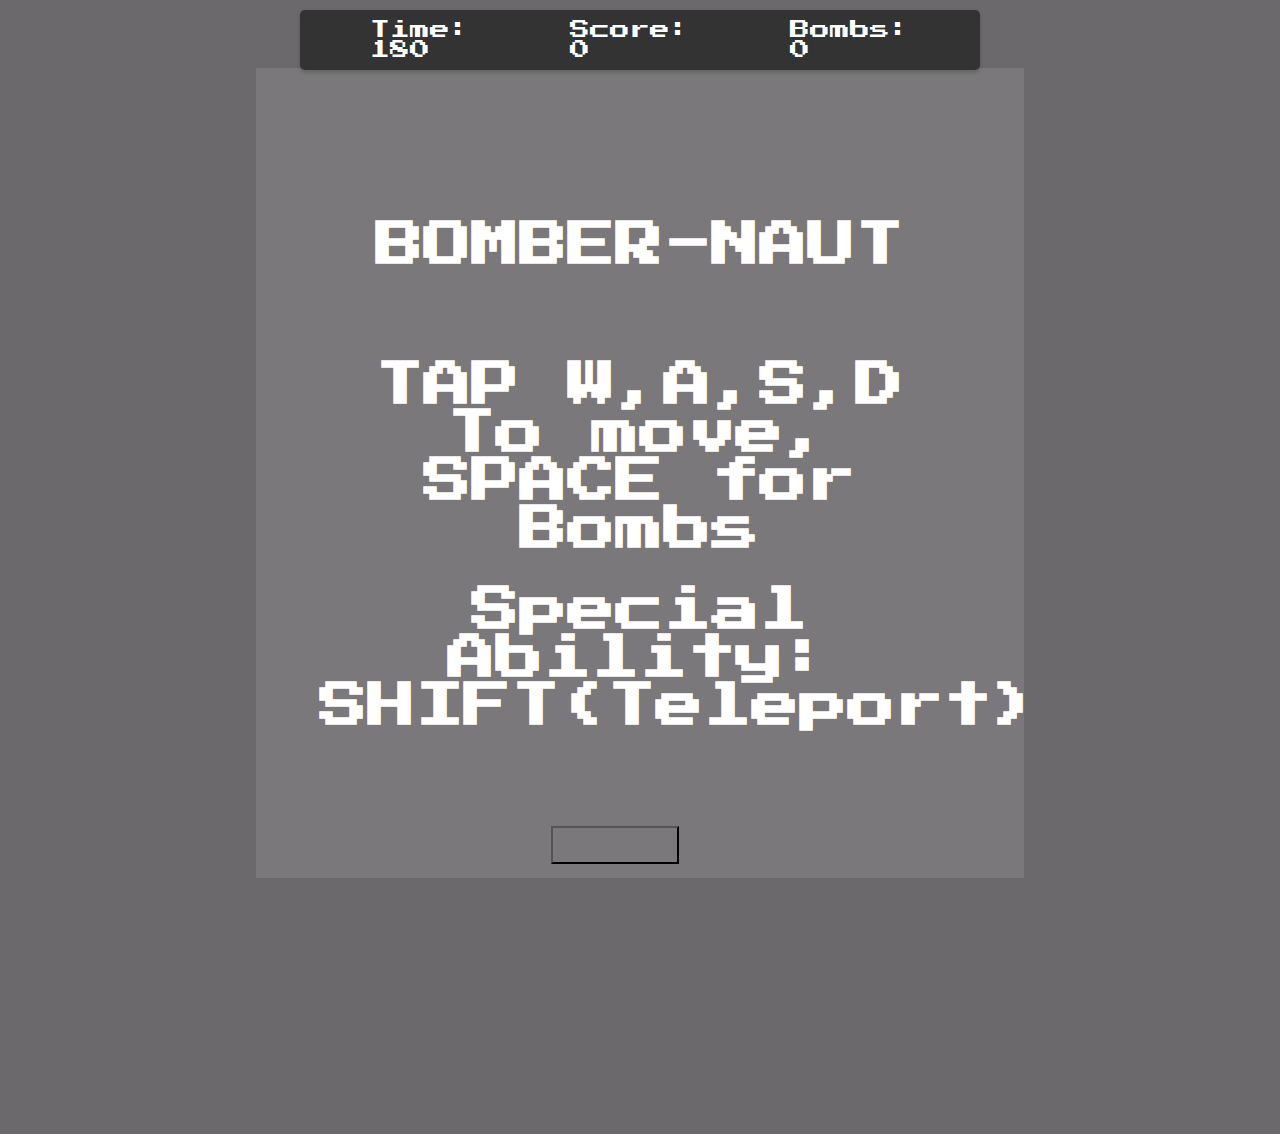
==== index.html @ d126e9cf "cambios" ====
<!DOCTYPE html>
<html lang="en">
    <head>
        <meta charset="UTF-8">
        <meta name="viewport" content="width=device-width, initial-scale=1.0">
        <title>Bomberman</title>
        <link rel="stylesheet" href="styles.css">
        <link href="https://fonts.googleapis.com/css2?family=Press+Start+2P&display=swap" rel="stylesheet">
    </head>
    <body>
        
        <!-- PANTALLAS DE JUEGO-->
        <div id="startMenu" class="menu">
            <h1>BOMBER-NAUT</h1>
            <br>
            <h1>TAP W,A,S,D To move, SPACE for Bombs</h1>
            <h1>Special Ability:  SHIFT(Teleport)</h1> 
            <button id="startSinglePlayer"></button>
        </div>
        
        <div id="loseScreen" class="fullScreenMenu" style="display: none;">
            <h1>¡Perdiste!</h1>
            <p>Tu personaje ha muerto.</p>
            <button id="retryButtonLose">Volver al menú</button>
        </div>
        
        <div id="winScreen" class="fullScreenMenu" style="display: none;">
            <h1>¡Ganaste!</h1>
            <p>¡Felicidades, completaste el nivel!</p>
            <button id="retryButtonWin">Jugar de nuevo</button>
        </div>
        

        <!--TablaPuntaje-->
        <div id="scoreboard">
            <span id="timer">Time: 180</span>
            <span id="score">Score: 0</span>
            <span id="bombsUsed">Bombs: 0</span>
        </div>
        
        <!--video-->
        <video autoplay muted loop id="backgroundVideo">
            <source src="../backgroundMOVING/SB2.mp4" type="video/mp4">
        </video>
        
        <!--JUEGO-->
        <canvas id="escenario" width="544" height="416"></canvas>
        
        <script>
            const my_canvas = document.getElementById('escenario');
            const ctx = my_canvas.getContext('2d');
            ctx.imageSmoothingEnabled = false;
            
            //SCORE
            let score = 0;
            let bombsUsed = 0;

            //SONGS
            const stageSong = new Audio("../OST/stageSong.mp3");
            const lose = new Audio("../OST/LOSE.mp3");
            const win = new Audio("../OST/win.mp3");
            const Explosion = new Audio("../OST/Explosion.mp3");
            const ouch = new Audio("../OST/ouch.mp3");
            const tp = new Audio("../OST/tp.mp3");

            //PLAYERSETTINGS
            const blockSize = 32;
            const movementSpeed = 4;
            let bombs = [];

            //PAREDES
            const Muro = new Image();
            Muro.src = "/sprites/block_undestroyable.png";
            const MuroDestructible = new Image();
            MuroDestructible.src = "/sprites/block_destroyable.png";

            // SPRITE Bomberman
            const sprite = new Image();
            sprite.src = "/sprites/NeoEarlyBomberman.gif";
            const spriteWidth = blockSize;
            const spriteHeight = blockSize;
            let currentFrame = 0;
            let totalFrames = 1;
            let frameRow = 2;
            let frameCounter = 0;
            const frameDelay = 10;

            // SPRITE BOMBA
            const bombaSprite = new Image();
            bombaSprite.src = "/sprites/bomb.png";
            const bombaFrames = 4;
            let bombaCurrentFrame = 0;
            let bombaFrameDelay = 10;
            let bombaFrameCounter = 0;

            // SPRITE BOMBA EXPLOSION
            const explotionSprite = new Image();
            explotionSprite.src = "/sprites/explosionesSprite.png";
            const explotionSpriteFrames = 6;
            let explotionSpriteCurrentFrame = 0;
            let explotionSpriteFrameDelay = 10;
            let explotionSpriteFrameCounter = 0;



            const map = [
                [1, 1, 1, 1, 1, 1, 1, 1, 1, 1, 1, 1, 1, 1, 1, 1, 1],
                [1, 0, 0, 2, 2, 0, 2, 0, 2, 2, 2, 2, 0, 2, 0, 0, 1],
                [1, 0, 1, 2, 1, 2, 1, 2, 1, 2, 1, 2, 1, 2, 1, 0, 1],
                [1, 0, 2, 0, 2, 2, 2, 2, 2, 2, 2, 2, 2, 2, 2, 0, 1],
                [1, 2, 1, 2, 1, 2, 1, 2, 1, 0, 1, 2, 1, 2, 1, 2, 1],
                [1, 2, 2, 2, 2, 2, 2, 2, 2, 2, 2, 2, 2, 2, 2, 2, 1],
                [1, 2, 1, 2, 1, 0, 1, 2, 1, 2, 1, 2, 1, 2, 1, 2, 1],
                [1, 2, 2, 2, 2, 2, 2, 2, 2, 2, 2, 2, 2, 2, 2, 2, 1],
                [1, 2, 1, 2, 1, 2, 1, 2, 1, 2, 1, 0, 1, 2, 1, 2, 1],
                [1, 0, 2, 2, 2, 2, 2, 0, 2, 2, 2, 2, 2, 2, 2, 0, 1],
                [1, 0, 1, 2, 1, 2, 1, 2, 1, 2, 1, 2, 1, 2, 1, 0, 1],
                [1, 0, 0, 2, 2, 2, 2, 2, 2, 2, 2, 2, 2, 2, 0, 0, 1],
                [1, 1, 1, 1, 1, 1, 1, 1, 1, 1, 1, 1, 1, 1, 1, 1, 1]
            ];

            /*const map = [
                [1, 1, 1, 1, 1, 1, 1, 1, 1, 1, 1, 1, 1, 1, 1, 1, 1],
                [1, 0, 0, 0, 0, 0, 0, 0, 0, 0, 0, 0, 0, 0, 0, 0, 1],
                [1, 0, 1, 0, 1, 0, 1, 0, 1, 0, 1, 0, 1, 0, 1, 0, 1],
                [1, 0, 0, 0, 0, 0, 0, 0, 0, 0, 0, 0, 0, 0, 0, 0, 1],
                [1, 0, 1, 0, 1, 0, 1, 0, 1, 0, 1, 0, 1, 0, 1, 0, 1],
                [1, 0, 0, 0, 0, 0, 0, 0, 0, 0, 0, 0, 0, 0, 0, 0, 1],
                [1, 0, 1, 0, 1, 0, 1, 0, 1, 0, 1, 0, 1, 0, 1, 0, 1],
                [1, 0, 0, 0, 0, 0, 0, 0, 0, 0, 0, 0, 0, 0, 0, 0, 1],
                [1, 0, 1, 0, 1, 0, 1, 0, 1, 0, 1, 0, 1, 0, 1, 0, 1],
                [1, 0, 0, 0, 0, 0, 0, 0, 0, 0, 0, 0, 0, 0, 0, 0, 1],
                [1, 0, 1, 2, 1, 0, 1, 0, 1, 0, 1, 0, 1, 0, 1, 0, 1],
                [1, 0, 0, 0, 0, 0, 0, 0, 0, 0, 0, 0, 0, 0, 0, 0, 1],
                [1, 1, 1, 1, 1, 1, 1, 1, 1, 1, 1, 1, 1, 1, 1, 1, 1]
            ];*/

            const startButton = document.getElementById('startSinglePlayer');
            startButton.addEventListener('click', startGame);

            let timerInterval;
            let timeRemaining = 180;
            const timerElement = document.getElementById('timer');


            function updateTimer() {
            if (timeRemaining > 0) {
                timeRemaining--;
                timerElement.textContent = `Time: ${timeRemaining}`;
            } else {
                clearInterval(timerInterval);
                endGame(false);
            }
        }


            function updateFrame() {
                frameCounter++;
                if (frameCounter >= frameDelay) {
                    currentFrame = (currentFrame + 1) % totalFrames;
                    frameCounter = 0;
                }
            }

            function updateBombaFrame() {
                bombaFrameCounter++;
                if (bombaFrameCounter >= bombaFrameDelay) {
                    bombaCurrentFrame = (bombaCurrentFrame + 1) % bombaFrames;
                    bombaFrameCounter = 0;
                }
            }

            function updateExplotionFrame() {
                explotionSpriteFrameCounter++;
                if (explotionSpriteFrameCounter >= explotionSpriteFrameDelay) {
                    explotionSpriteCurrentFrame = (explotionSpriteCurrentFrame + 1) % explotionSpriteFrames;
                    explotionSpriteFrameCounter = 0;
                }
            }
            

            class Character {
                constructor(gridX, gridY, width, height) {
                    this.gridX = gridX;
                    this.gridY = gridY;
                    this.width = width;
                    this.height = height;
                    this.x = gridX * blockSize;
                    this.y = gridY * blockSize;
                    this.targetX = this.x;
                    this.targetY = this.y;
                    this.moving = false;
                    this.moveDirection = null;
                    this.isDead = false;
                }
            
                move(dx, dy) {
                    if (this.isDead){
                        return;
                    }
                    else{
                        const newX = this.gridX + dx;
                        const newY = this.gridY + dy;
                
                        if (map[newY] && map[newY][newX] === 0 && !bombs.some(bomb => bomb.gridX === newX && bomb.gridY === newY)) {
                            this.gridX = newX;
                            this.gridY = newY;
                            this.targetX = newX * blockSize;
                            this.targetY = newY * blockSize;
                            this.moving = true;
                            this.moveDirection = dy !== 0 ? (dy > 0 ? 'down' : 'up') : (dx > 0 ? 'right' : 'left');
                        }
                    }
                }

                moveToRandomPosition() {
                    let newX, newY;
            
                    do {
                        newX = Math.floor(Math.random() * map[0].length);
                        newY = Math.floor(Math.random() * map.length);
                    } while (map[newY][newX] !== 0 || bombs.some(bomb => bomb.gridX === newX && bomb.gridY === newY));
            
                    this.gridX = newX;
                    this.gridY = newY;
                    this.targetX = newX * blockSize;
                    this.targetY = newY * blockSize;
                    this.moving = true;
                }
            
                update() {
                    if (this.isDead) return;
            
                    if (this.moving) {
                        const dx = (this.targetX - this.x) / movementSpeed;
                        const dy = (this.targetY - this.y) / movementSpeed;
                        this.x += dx;
                        this.y += dy;
            
                        if (Math.abs(this.targetX - this.x) < Math.abs(dx) && Math.abs(this.targetY - this.y) < Math.abs(dy)) {
                            this.x = this.targetX;
                            this.y = this.targetY;
                            this.moving = false;
                            this.moveDirection = null;
                        }
                    }
            
                    updateFrame();
                }
            
                checkExplosionCollision(explosions) {
                
                    explosions.forEach(exp => {
                        const explosionX = exp.x * blockSize+5;
                        const explosionY = exp.y * blockSize+5;
                
                        if (
                            player.x < explosionX + blockSize-10 &&
                            player.x + this.width > explosionX &&
                            player.y < explosionY + blockSize-10 &&
                            player.y + this.height > explosionY
                        ){
                            this.isDead = true; 
                            ouch.pause();
                            ouch.play(); 
                        }
                    });
                }
                
            }
            
            

            class Bomba {
                constructor(gridX, gridY, radius, delay) {
                    this.gridX = gridX;
                    this.gridY = gridY;
                    this.radius = radius;
                    this.timer = delay;
                    this.exploded = false;
                    this.explosionDuration = 40;
                    this.explosionTimer = this.explosionDuration;
                    this.explosions = [];
                }
            
                update() {
                    if (this.timer > 0) {
                        this.timer--;
                    } else {
                        if (!this.exploded) {
                            this.exploded = true;
                            this.generateExplosions();
                            Explosion.play();
                        } else {
                            this.explosionTimer--;
                            if (this.explosionTimer <= 0) {
                                this.exploded = false;
                            }
                        }
                    }
            
                    if (!this.exploded) {
                        updateBombaFrame();
                    } else {
                        updateExplotionFrame();
                    }
                }
            
                draw() {
                    if (!this.exploded) {
                        ctx.drawImage(
                            bombaSprite,
                            bombaCurrentFrame * blockSize, 0,
                            blockSize, blockSize,
                            this.gridX * blockSize, this.gridY * blockSize,
                            blockSize, blockSize
                        );
                    } else {
                        this.drawExplosions();
                    }
                    setTimeout(() => {
                        // QUEDA PENDIENTE EL FINALIZAR EL JUEGO
                        if (Win()) {
                            endGame(true);
                        }
                    }, 2000);
                }
            
                generateExplosions() {
                    this.explosions = [];

                    // Explosión arriba
                    for (let i = 1; i <= this.radius; i++) {
                        const newY = this.gridY - i;
                        if (map[newY] && map[newY][this.gridX] === 1) {
                            break;
                        } else if (map[newY] && map[newY][this.gridX] === 2) {
                            this.explosions.push({ x: this.gridX, y: newY, direction: 'up' });
                            map[newY][this.gridX] = 0;
                            score += 10
                            break;
                        } else if (map[newY] && map[newY][this.gridX] === 0) {
                            this.explosions.push({ x: this.gridX, y: newY, direction: 'up' });
                        }
                    }
                    
                    // Explosión abajo
                    for (let i = 1; i <= this.radius; i++) {
                        const newY = this.gridY + i;
                        if (map[newY] && map[newY][this.gridX] === 1) {
                            break;
                        } else if (map[newY] && map[newY][this.gridX] === 2) {
                            this.explosions.push({ x: this.gridX, y: newY, direction: 'down' });
                            map[newY][this.gridX] = 0;
                            score += 10
                            break;
                        } else if (map[newY] && map[newY][this.gridX] === 0) {
                            this.explosions.push({ x: this.gridX, y: newY, direction: 'down' });
                        }
                    }
            
                    // Explosión izquierda
                    for (let i = 1; i <= this.radius; i++) {
                        const newX = this.gridX - i;
                        if (map[this.gridY][newX] === 1) {
                            break;
                        } else if (map[this.gridY][newX] === 2) {
                            this.explosions.push({ x: newX, y: this.gridY, direction: 'left' });
                            map[this.gridY][newX] = 0;
                            score += 10
                            break;
                        } else if (map[this.gridY][newX] === 0) {
                            this.explosions.push({ x: newX, y: this.gridY, direction: 'left' });
                        }
                    }
            
                    // Explosión derecha
                    for (let i = 1; i <= this.radius; i++) {
                        const newX = this.gridX + i;
                        if (map[this.gridY][newX] === 1) {
                            break;
                        } else if (map[this.gridY][newX] === 2) {
                            this.explosions.push({ x: newX, y: this.gridY, direction: 'right' });
                            map[this.gridY][newX] = 0;
                            score += 10
                            break;
                        } else if (map[this.gridY][newX] === 0) {
                            this.explosions.push({ x: newX, y: this.gridY, direction: 'right' });
                        }
                    }
                }
            
                drawExplosions() {
                    this.drawExplosion(this.gridX, this.gridY, 'center');
                    this.explosions.forEach(exp => this.drawExplosion(exp.x, exp.y, exp.direction));    
                }
            
                drawExplosion(x, y, direction) {
                    const spriteRow = {
                        'center': 0,
                        'up': 3,
                        'down': 4,
                        'left': 1,
                        'right': 2
                    };
            
                    const row = spriteRow[direction] || 0;
            
                    ctx.drawImage(
                        explotionSprite,
                        explotionSpriteCurrentFrame * blockSize, row * blockSize,
                        blockSize, blockSize,
                        x * blockSize, y * blockSize,
                        blockSize, blockSize
                    );
                    
                }
            }

            const player = new Character(1, 1, blockSize, blockSize);
            const keysPressed = { up: false, down: false, left: false, right: false, space: false, shift: false };

            document.addEventListener("keydown", (e) => {
                //console.log(e.keyCode);
                switch (e.keyCode) {
                    case 87:
                        totalFrames = 7;
                        frameRow = 0;
                        if (!keysPressed.up && !keysPressed.down) { 
                            player.move(0, -1); 
                        }
                        keysPressed.up = true; 
                    break;
                    case 65:
                        totalFrames = 7;
                        frameRow = 3;
                        if (!keysPressed.left && !keysPressed.right) { 
                            player.move(-1, 0); 
                        }
                        keysPressed.left = true; 
                    break;
                    case 83:
                        totalFrames = 7;
                        frameRow = 2;
                        if (!keysPressed.down && !keysPressed.up) { 
                            player.move(0, 1); 
                        }
                        keysPressed.down = true; 
                    break;
                    case 68:
                        totalFrames = 7;
                        frameRow = 1;
                        if (!keysPressed.right && !keysPressed.left) { 
                            player.move(1, 0); 
                        }
                        keysPressed.right = true; 
                    break;
                    case 32:
                        if(!player.isDead){
                            keysPressed.space = true; 
                        }
                    break;
                    case 16:
                        if(!player.isDead){
                            tp.pause();
                            tp.play();
                            player.moveToRandomPosition();
                            player.update();
                            keysPressed.shift = true; 
                        }
                    break;

                }
            });

            document.addEventListener("keyup", (e) => {
                switch (e.keyCode) {
                    case 87: keysPressed.up = false; break;
                    case 65: keysPressed.left = false; break;
                    case 83: keysPressed.down = false; break;
                    case 68: keysPressed.right = false; break;
                    case 32: keysPressed.space = false; break;
                    case 16: keysPressed.shift = false; break;
                }
                if (!keysPressed.up && !keysPressed.down && !keysPressed.left && !keysPressed.right) {
                    player.moving = false;
                    totalFrames = 1;
                }
            });

            let isBombActive = false;
            let activeBomb = null;

            function update() {
                if (keysPressed.space) {
                    if (!player.isDead) {
                        if (!isBombActive) {
                            bombsUsed += 1;
                            activeBomb = new Bomba(player.gridX, player.gridY, 1, 150);
                            isBombActive = true;
                        }
                    }
                }
            
                if (activeBomb) {
                    activeBomb.update();
            
                    if (activeBomb.exploded && activeBomb.explosionTimer <= 0) {
                        if (!player.isDead) {
                            player.checkExplosionCollision(activeBomb.explosions);
                        }
                        isBombActive = false;
                        activeBomb = null;
                    }
                }
            
                if (!player.isDead) {
                    player.update();
                }
            
                bombs.forEach(bomb => bomb.update());
                bombs = bombs.filter(bomb => bomb.exploded || bomb.explosionTimer > 0);
            
                updateScore(score);
                updateBombUsed(bombsUsed);
            }
            
            
            function render() {

                ctx.clearRect(0, 0, my_canvas.width, my_canvas.height);
                
                drawMap();
                
                if (activeBomb) {
                    activeBomb.draw();
                }
                
                if (!player.isDead) {
                    stageSong.play();
                    ctx.drawImage(
                        sprite,
                        currentFrame * spriteWidth, frameRow * spriteHeight,
                        spriteWidth, spriteHeight,
                        player.x, player.y,
                        blockSize, blockSize
                    );
                }else{
                    stageSong.pause();
                    stageSong.currentTime = 0;
                    endGame(false);
                }
            
                bombs.forEach(bomb => bomb.draw());

            }

            function endGame(isWin) {
                clearInterval(timerInterval);

                document.getElementById('loseScreen').style.display = 'none';
                document.getElementById('winScreen').style.display = 'none';
            
                if (!isWin) {
                    document.getElementById('loseScreen').style.display = 'flex';
                    const retryButtonLose = document.getElementById('retryButtonLose');
                    retryButtonLose.removeEventListener('click', restartGame);
                    retryButtonLose.addEventListener('click', () => {
                        goToMainMenu();
                    });
                } else {
                    document.getElementById('winScreen').style.display = 'flex';
        
                    const retryButtonWin = document.getElementById('retryButtonWin');
                    retryButtonWin.removeEventListener('click', restartGame);
                    retryButtonWin.addEventListener('click', () => {
                        restartGame(isWin);
                    });
                }
            }
            
            function restartGame(isWin) {
                if (!isWin) {
                    document.getElementById('loseScreen').style.display = 'none';
                } else {
                    document.getElementById('winScreen').style.display = 'none';
                }
                location.reload();
            }
            
            function goToMainMenu() {
                document.getElementById('loseScreen').style.display = 'none';
                document.getElementById('winScreen').style.display = 'none';
                window.location.href = 'index.html';
            }
            
            
            

            function updateScore(newScore) {
                score = newScore;
                document.getElementById('score').textContent = `Score: ${score}`;
            }

            function updateBombUsed(newBombUsed) {
                BombUsed = newBombUsed;
                document.getElementById('bombsUsed').textContent = `Bombs: ${BombUsed}`;
            }

            
            
            function Win() {
                for (let row = 0; row < map.length; row++) {
                    for (let col = 0; col < map[row].length; col++) {
                        if (map[row][col] === 2) {
                            return false;
                        }
                    }
                }
                return true;
            }

            function drawMap() {
                for (let row = 0; row < map.length; row++) {
                    for (let col = 0; col < map[row].length; col++) {
                        if (map[row][col] === 1) {
                            ctx.drawImage(Muro, col * blockSize, row * blockSize, blockSize, blockSize);
                        } else if (map[row][col] === 2) {
                            ctx.drawImage(MuroDestructible, col * blockSize, row * blockSize, blockSize, blockSize);
                        }
                    }
                }
            }
            const startMenu = document.getElementById('startMenu');
            
            
            
            function gameLoop() {
                update();
                render();
                requestAnimationFrame(gameLoop);
            }
            
            function startGame(mode) {
                startMenu.style.display = 'none';
                if (!timerInterval) {
                    timerInterval = setInterval(updateTimer, 1000);
                }
                gameLoop();
            }
        </script>
    </body>
</html>
---- styles.css ----
*{
    font-family: 'Press Start 2P', Arial, sans-serif;
}
body {
    margin: 0;
    display: flex;
    justify-content: center;
    align-items: center;
    height: 105vh;
    background-color: #6B696B;
    overflow: hidden;
    position: relative;
}

canvas {
    width: 60vw;
    height: 90vh;
    background-color: rgba(255, 255, 255, 0.1);
    image-rendering: -webkit-optimize-contrast;
    image-rendering: crisp-edges;
    display: block;
}

#startMenu {
    position: absolute;
    background-position: 50%;
    top: 20%;
    left: 25%;
    width: 50%;
    height: 100%;
    color: rgb(255, 255, 255);
    display: table-column;
    justify-content: center;
    align-items: center;
    font-family: Arial, sans-serif;
    font-size: 24px;
    text-align: center;
    z-index: 1000;
}

#startMenu button {
    margin-top: 10%;
    margin-right: 50px;
    width: 20%;
    height: 4%;
    background-color: rgba(0, 0,0 ,0);
    background-image: url("../sprites/start.gif");
    background-repeat: no-repeat;
    background-size: cover;
}

#scoreboard {
    position: absolute;
    top: 10px; 
    left: 50%;
    transform: translateX(-50%);
    display: flex;
    justify-content: center;
    align-items: center; 
    background-color: #333;
    padding: 10px 20px;
    border-radius: 5px;
    box-shadow: 0 2px 4px rgba(0, 0, 0, 0.2);
    color: #fff;
    font-size: 16px;
    z-index: 10;
}


#timer, #score, #bombsUsed {
    margin: 0 50px;
    font-size: 20px;
    display: inline-block;
}

#backgroundVideo {
    position: absolute;
    top: 0;
    left: 0;
    width: 100%;
    height: 100%;
    object-fit: cover;
    z-index: -1;
}

.fullScreenMenu {
    position: fixed;
    top: 0;
    left: 0;
    width: 100%;
    height: 100%;
    background-color: rgba(0, 0, 0, 0.8);
    display: flex;
    flex-direction: column;
    justify-content: center;
    align-items: center;
    color: white;
    z-index: 1000;
    font-family: 'Press Start 2P', cursive;
}

.fullScreenMenu h1 {
    font-size: 48px;
    margin-bottom: 20px;
}

.fullScreenMenu p {
    font-size: 24px;
    margin-bottom: 30px;
}

.fullScreenMenu button {
    padding: 10px 20px;
    font-size: 16px;
    margin: 10px;
    cursor: pointer;
    background-color: #ff4b4b;
    border: none;
    color: white;
    font-family: inherit;
    border-radius: 5px;
}

.fullScreenMenu button:hover {
    background-color: #ff1c1c;
}
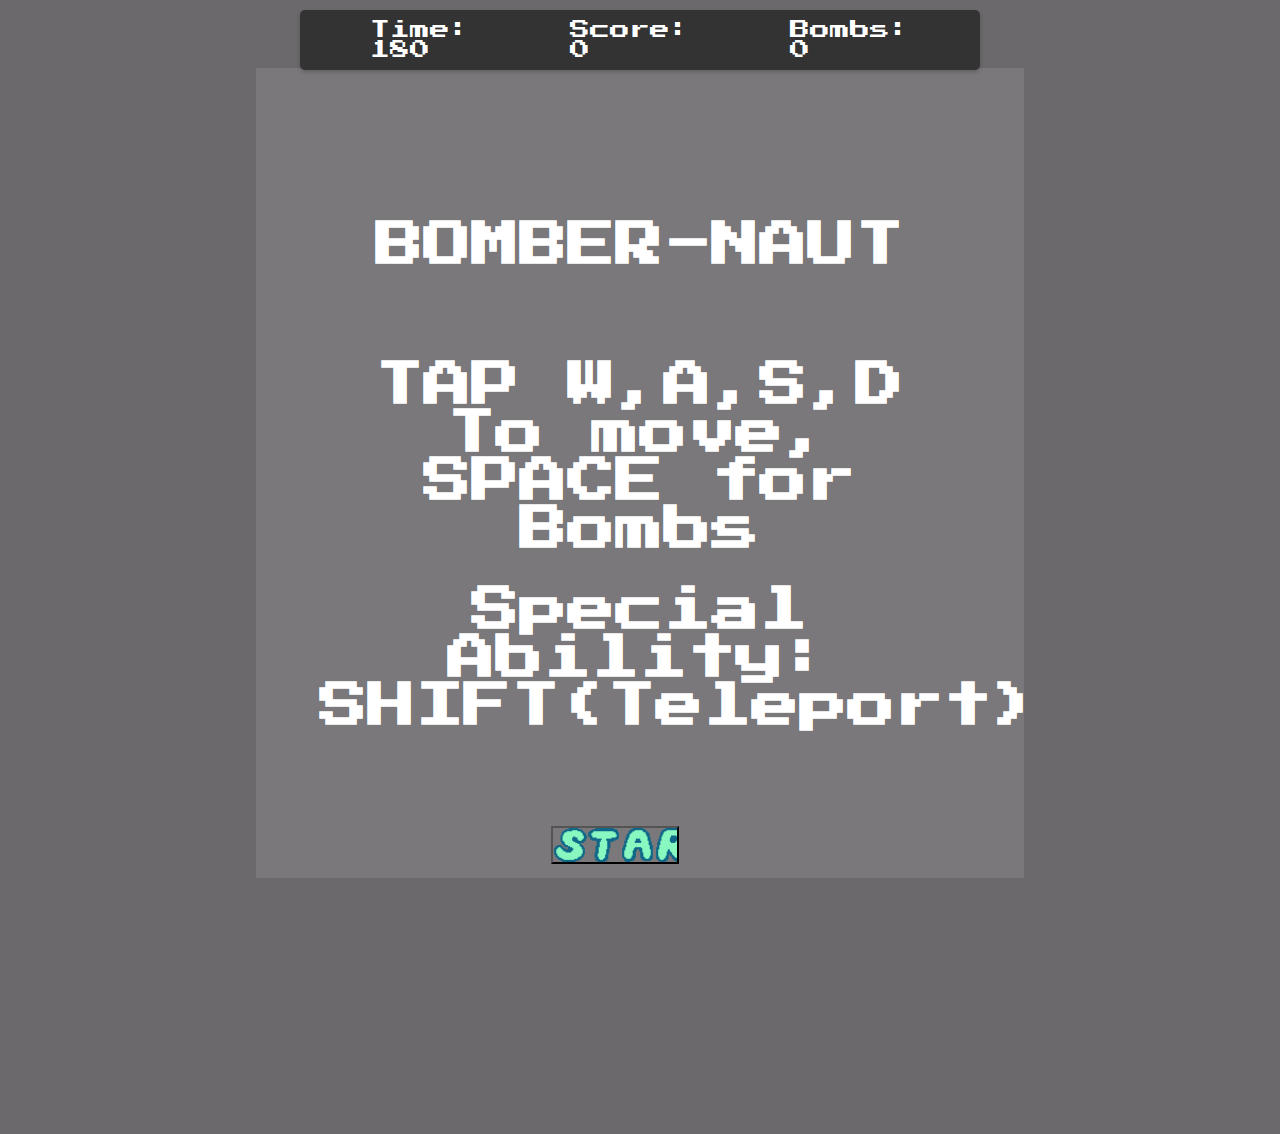
==== commit 5a4c53cd: "testdenuevo" ====
--- a/index.html
+++ b/index.html
@@ -29,6 +29,11 @@
             <p>¡Felicidades, completaste el nivel!</p>
             <button id="retryButtonWin">Jugar de nuevo</button>
         </div>
+
+        <!--video-->
+        <video autoplay muted loop id="backgroundVideo">
+            <source src="SB2.mp4" type="video/mp4">
+        </video>
         
 
         <!--TablaPuntaje-->
@@ -37,11 +42,6 @@
             <span id="score">Score: 0</span>
             <span id="bombsUsed">Bombs: 0</span>
         </div>
-        
-        <!--video-->
-        <video autoplay muted loop id="backgroundVideo">
-            <source src="../backgroundMOVING/SB2.mp4" type="video/mp4">
-        </video>
         
         <!--JUEGO-->
         <canvas id="escenario" width="544" height="416"></canvas>
@@ -56,12 +56,12 @@
             let bombsUsed = 0;
 
             //SONGS
-            const stageSong = new Audio("../OST/stageSong.mp3");
-            const lose = new Audio("../OST/LOSE.mp3");
-            const win = new Audio("../OST/win.mp3");
-            const Explosion = new Audio("../OST/Explosion.mp3");
-            const ouch = new Audio("../OST/ouch.mp3");
-            const tp = new Audio("../OST/tp.mp3");
+            const stageSong = new Audio("./OST/stageSong.mp3");
+            const lose = new Audio("./OST/LOSE.mp3");
+            const win = new Audio("./OST/win.mp3");
+            const Explosion = new Audio("./OST/Explosion.mp3");
+            const ouch = new Audio("./OST/ouch.mp3");
+            const tp = new Audio("./OST/tp.mp3");
 
             //PLAYERSETTINGS
             const blockSize = 32;
@@ -70,13 +70,13 @@
 
             //PAREDES
             const Muro = new Image();
-            Muro.src = "/sprites/block_undestroyable.png";
+            Muro.src = "./sprites/block_undestroyable.png";
             const MuroDestructible = new Image();
-            MuroDestructible.src = "/sprites/block_destroyable.png";
+            MuroDestructible.src = "./sprites/block_destroyable.png";
 
             // SPRITE Bomberman
             const sprite = new Image();
-            sprite.src = "/sprites/NeoEarlyBomberman.gif";
+            sprite.src = "./sprites/NeoEarlyBomberman.gif";
             const spriteWidth = blockSize;
             const spriteHeight = blockSize;
             let currentFrame = 0;
@@ -87,7 +87,7 @@
 
             // SPRITE BOMBA
             const bombaSprite = new Image();
-            bombaSprite.src = "/sprites/bomb.png";
+            bombaSprite.src = "./sprites/bomb.png";
             const bombaFrames = 4;
             let bombaCurrentFrame = 0;
             let bombaFrameDelay = 10;
@@ -95,7 +95,7 @@
 
             // SPRITE BOMBA EXPLOSION
             const explotionSprite = new Image();
-            explotionSprite.src = "/sprites/explosionesSprite.png";
+            explotionSprite.src = "./sprites/explosionesSprite.png";
             const explotionSpriteFrames = 6;
             let explotionSpriteCurrentFrame = 0;
             let explotionSpriteFrameDelay = 10;
--- a/styles.css
+++ b/styles.css
@@ -44,7 +44,7 @@
     width: 20%;
     height: 4%;
     background-color: rgba(0, 0,0 ,0);
-    background-image: url("../sprites/start.gif");
+    background-image: url("./sprites/start.gif");
     background-repeat: no-repeat;
     background-size: cover;
 }
